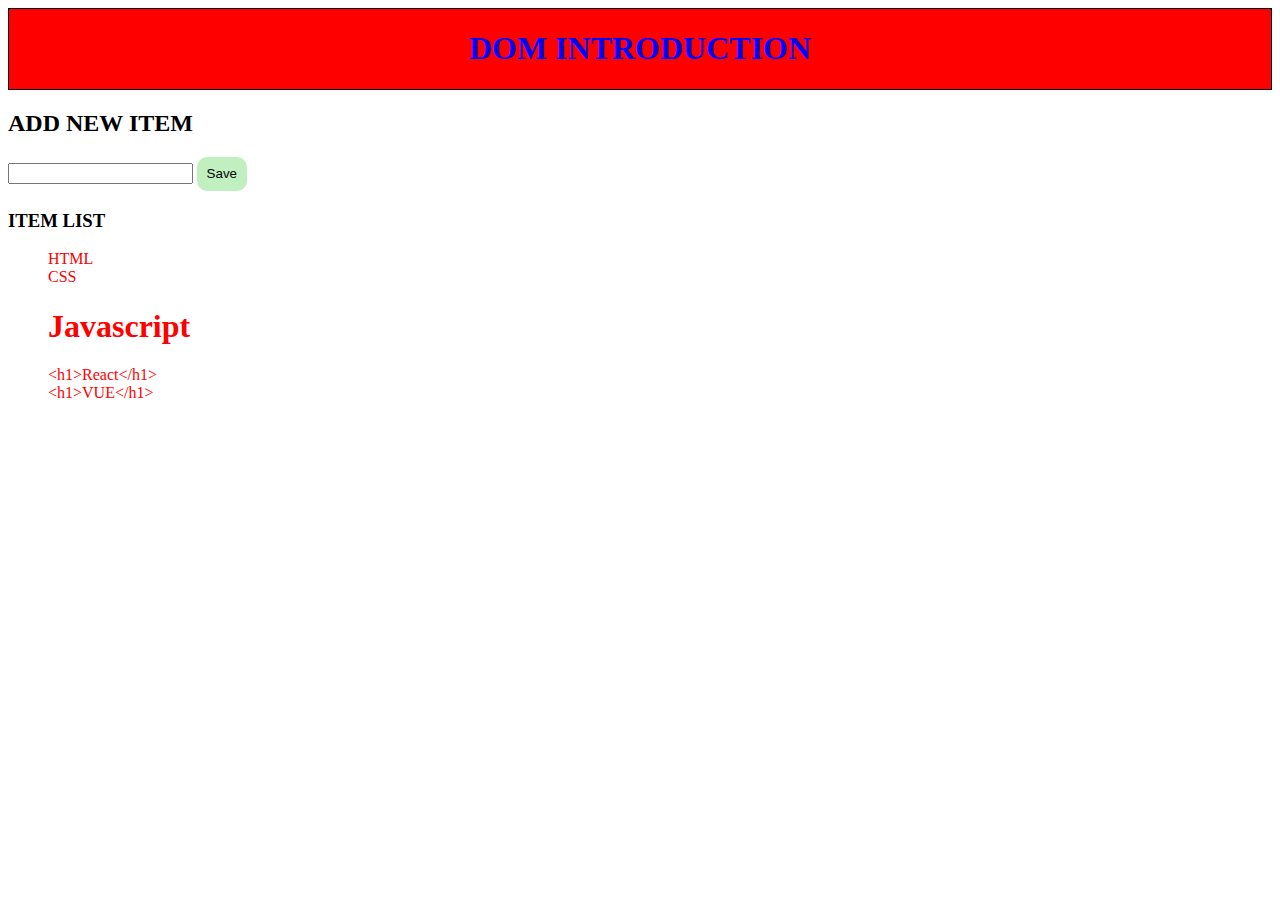
==== jsPostClass-14_dom-intro/index.html @ 8010e49a "DOM DOM" ====
<!DOCTYPE html>
<html lang="en">
  <head>
    <meta charset="UTF-8" />
    <meta name="viewport" content="width=device-width, initial-scale=1.0" />
    <meta http-equiv="X-UA-Compatible" content="ie=edge" />
    <link rel="stylesheet" href="style.css" />
    <title>JS-12 DOM Intro</title>
  </head>
  <body>
    <header id="header">
      <h1 id="heading1" style="text-align: center">DOM SELECTORS</h1>
    </header>
    <main>
      <section class="add-item">
        <h2>ADD NEW ITEM</h2>
        <input id="input" type="text" />
        <input id="btn" type="button" value="ADD" />
      </section>
      <section class="item-list">
        <h3>ITEM LIST</h3>
        <ul>
          <li class="list">HTML</li>
          <li class="list">CSS</li>
          <li class="list">Javascript</li>
          <li class="list">React</li>
          <li class="list">Django</li>
        </ul>
      </section>
    </main>

    <script src="./selectors.js"></script>
  </body>
</html>
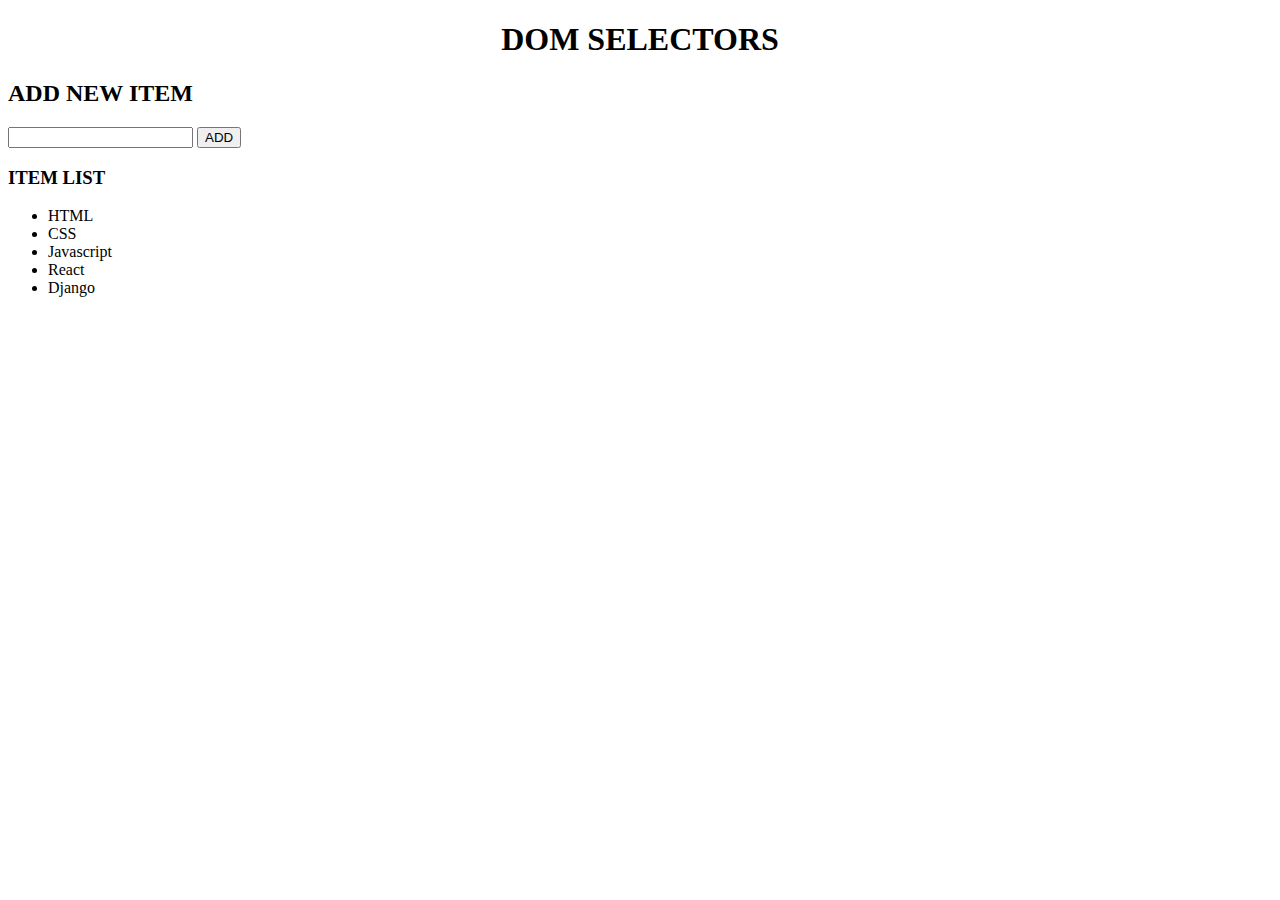
==== commit a81e51c2: "CHİLD" ====
--- a/jsPostClass-14_dom-intro/index.html
+++ b/jsPostClass-14_dom-intro/index.html
@@ -29,6 +29,7 @@
       </section>
     </main>
 
-    <script src="./selectors.js"></script>
+    <!-- <script src="./selectors.js"></script> -->
+    <script src="./traversingDOM.js"></script>
   </body>
 </html>
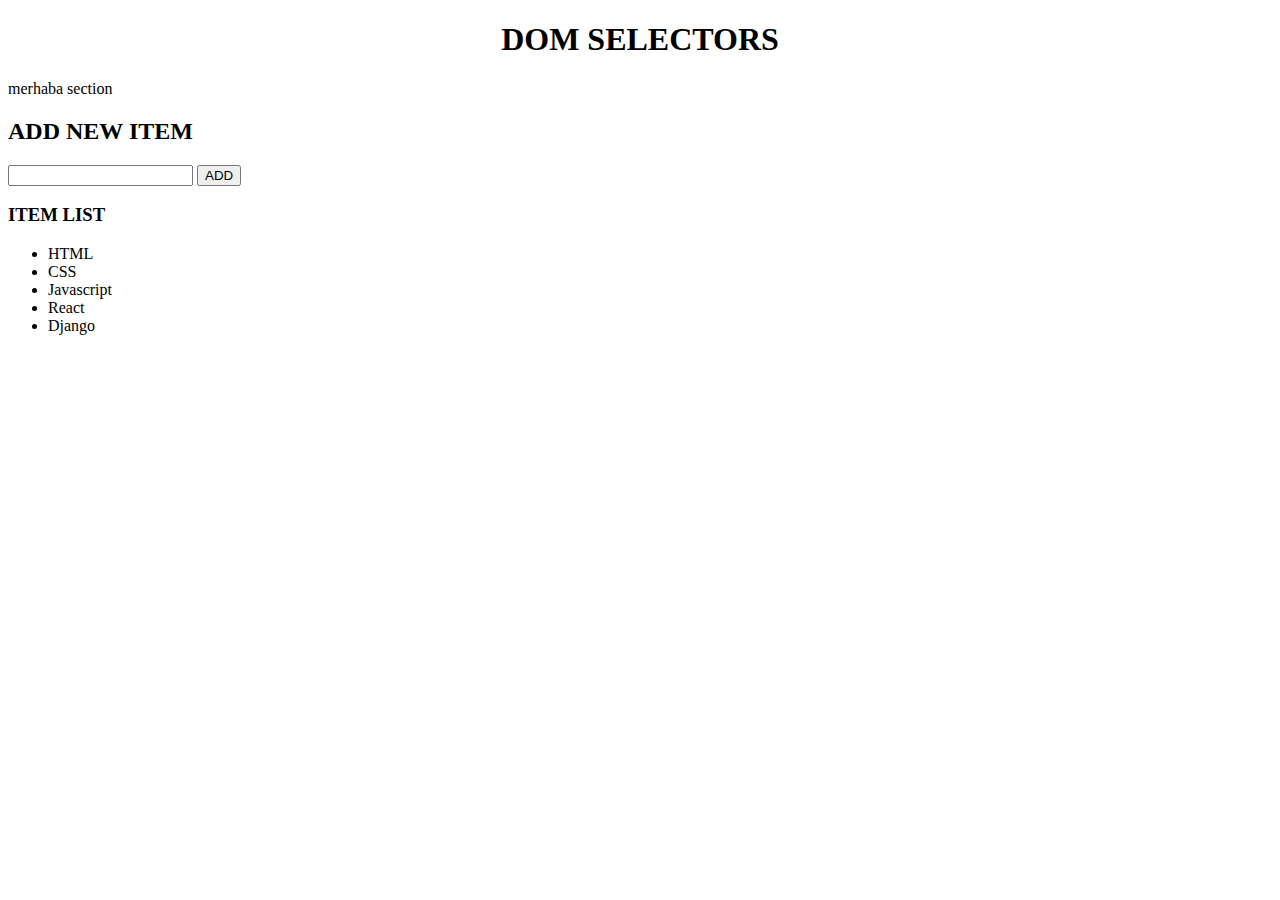
==== commit c56991e9: "vvvv" ====
--- a/jsPostClass-14_dom-intro/index.html
+++ b/jsPostClass-14_dom-intro/index.html
@@ -13,6 +13,7 @@
     </header>
     <main>
       <section class="add-item">
+        merhaba section
         <h2>ADD NEW ITEM</h2>
         <input id="input" type="text" />
         <input id="btn" type="button" value="ADD" />
